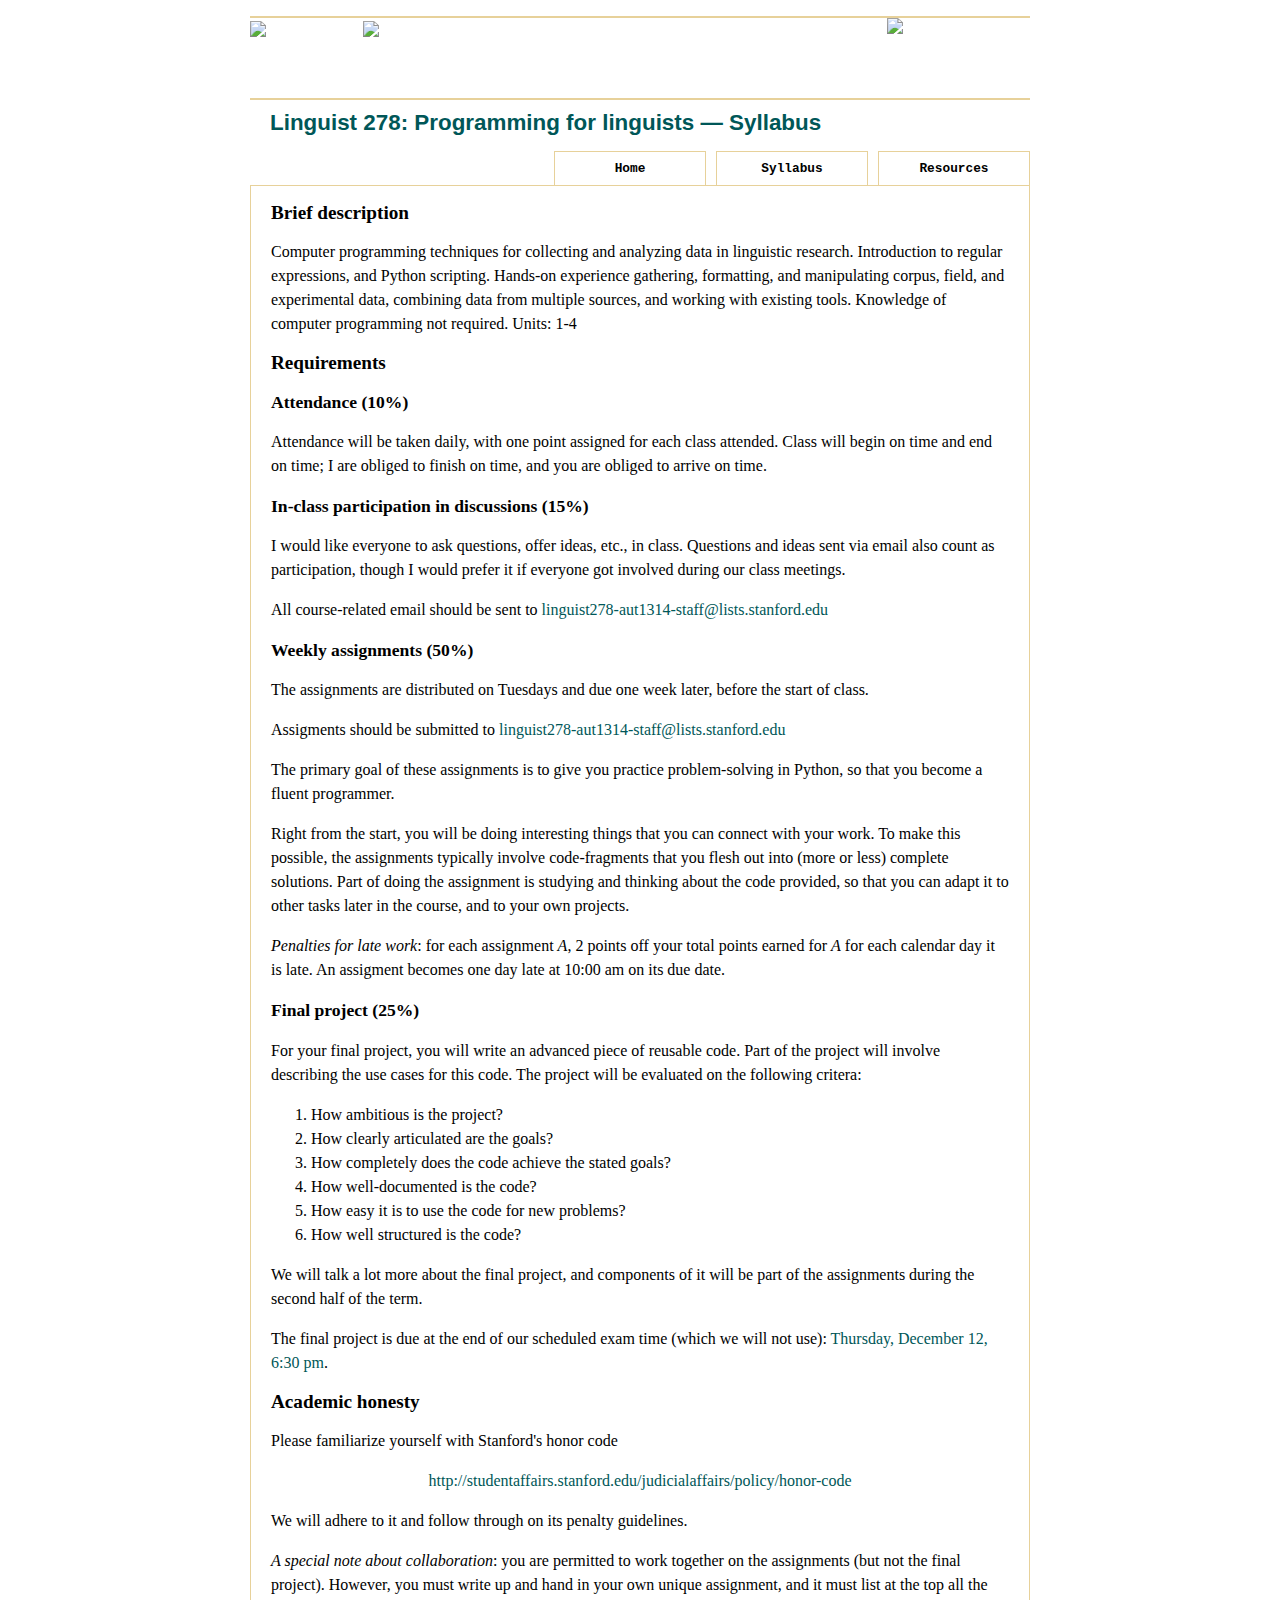
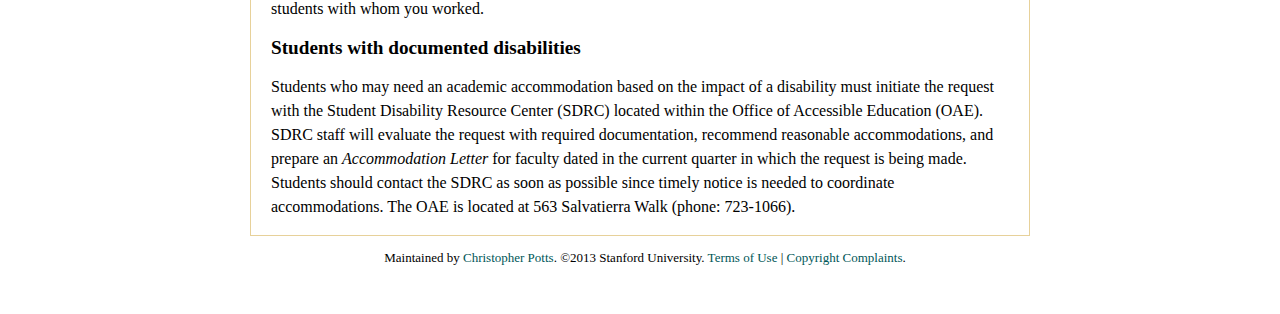
==== syllabus.html @ 79ff3815 "Add some files." ====
<!DOCTYPE html PUBLIC "-//W3C//DTD XHTML 1.0 Strict//EN" "http://www.w3.org/TR/xhtml1/DTD/xhtml1-strict.dtd">
<html xmlns="http://www.w3.org/1999/xhtml"><!-- InstanceBegin template="/Templates/ling130a.dwt" codeOutsideHTMLIsLocked="false" -->
<head>
<meta http-equiv="Content-Type" content="text/html; charset=UTF-8" />
<!-- InstanceBeginEditable name="title" -->
<title>Linguist 278: Programming for linguists - Syllabus</title>
<!-- InstanceEndEditable -->
<link href="css/styles.css" rel="stylesheet" type="text/css" />
</head>

<body>

<div id="container">
	
  <div id="header">
    <div class="dept"><a href="http://linguistics.stanford.edu/"><img src="images/dept/front-s.jpg" alt="Margaret Jacks" width="135" height="70" /></a><a href="http://linguistics.stanford.edu/"><img src="images/dept/dept-title.gif" alt="Stanford Linguistics" width="171" height="70" /></a></div>
    <div class="stanfordImage"><a href="http://stanford.edu/"><img src="images/stanford/SU_SigBlockStree_3color_pos.gif" alt="Stanford University" /></a></div>
    <br class="clearfloat" />
  </div><!-- end #header -->
  
  <!-- InstanceBeginEditable name="courseTitle" -->
  <h1 class="courseTitle">Linguist 278: Programming for linguists &mdash; Syllabus</h1>
  <!-- InstanceEndEditable -->
	
	<!-- InstanceBeginEditable name="navbar" -->
  <ul id="navbar">
    <li id="home"><a href="index.html">Home</a></li>
    <li id="syllabus"><a class="active" href="syllabus.html">Syllabus</a></li>
    <li id="resources"><a href="resources.html">Resources</a></li>
  </ul>
  <!-- InstanceEndEditable -->
  
  <div id="mainContent">
   
   <!-- InstanceBeginEditable name="main" -->
   
<h2>Brief description</h2>

<p>Computer programming techniques for collecting and analyzing data
in linguistic research. Introduction to regular expressions, and
Python scripting. Hands-on experience gathering, formatting, and
manipulating corpus, field, and experimental data, combining data from
multiple sources, and working with existing tools. Knowledge of
computer programming not required.  Units: 1-4</p>

<h2>Requirements</h2>


<h3>Attendance (10%)</h3>

<p>Attendance will be taken daily, with one point assigned for each class attended. Class will begin on time and end on time; I are obliged to finish on time, and you are obliged to arrive on time.</p>


<h3>In-class participation in discussions (15%)</h3>

<p>I would like everyone to ask questions, offer ideas, etc., in class. Questions and ideas sent via email also count as participation, though I would prefer it if everyone got involved during our class meetings.</p>

<p>All course-related email should be sent to <script type='text/javascript'>
<!--
// created via a Ruby version of the eMail Obfuscator Script 1.31 by Tim Williams
{		document.write(String.fromCharCode(60,97,32,104,114,101,102,61,39,109,97,105,108,116,111,58,108,105,110,103,117,105,115,116,50,55,56,45,97,117,116,49,51,49,52,45,115,116,97,102,102,64,108,105,115,116,115,46,115,116,97,110,102,111,114,100,46,101,100,117,39,62,108,105,110,103,117,105,115,116,50,55,56,45,97,117,116,49,51,49,52,45,115,116,97,102,102,64,108,105,115,116,115,46,115,116,97,110,102,111,114,100,46,101,100,117,60,47,97,62))
} //-->
</script><noscript><p>linguist278-aut1314-staff on the server lists dot stanford dot edu</p></noscript></p>


<h3>Weekly assignments (50%)</h3>

<p>The assignments are distributed on Tuesdays and due one week later, before the start of class.</p>

<p>Assigments should be submitted to <script type='text/javascript'>
<!--
// created via a Ruby version of the eMail Obfuscator Script 1.31 by Tim Williams
{		document.write(String.fromCharCode(60,97,32,104,114,101,102,61,39,109,97,105,108,116,111,58,108,105,110,103,117,105,115,116,50,55,56,45,97,117,116,49,51,49,52,45,115,116,97,102,102,64,108,105,115,116,115,46,115,116,97,110,102,111,114,100,46,101,100,117,39,62,108,105,110,103,117,105,115,116,50,55,56,45,97,117,116,49,51,49,52,45,115,116,97,102,102,64,108,105,115,116,115,46,115,116,97,110,102,111,114,100,46,101,100,117,60,47,97,62))
} //-->
</script><noscript><p>linguist278-aut1314-staff on the server lists dot stanford dot edu</p</noscript></p>

<p>The primary goal of these assignments is to give you practice problem-solving in Python, so that you become a fluent programmer.</p>

<p>Right from the start, you will be doing interesting things that you can connect with your work. To make this possible, the assignments typically involve code-fragments that you flesh out into (more or less) complete solutions. Part of doing the assignment is studying and thinking about the code provided, so that you can adapt it to other tasks later in the course, and to your own projects.</p>

<p><em>Penalties for late work</em>: for each assignment <em>A</em>, 2 points off your total points earned for <em>A</em> for each calendar day it is late. An assigment becomes one day late at 10:00 am on its due date.</p>


<h3>Final project (25%)</h3>

<p>For your final project, you will write an advanced piece of reusable code. Part of the project will involve describing the use cases for this code.  The project will be evaluated on the following critera:</p>

<ol>
  <li>How ambitious is the project?</li>
  <li>How clearly articulated are the goals?</li>
  <li>How completely does the code achieve the stated goals?</li>
  <li>How well-documented is the code?</li>
  <li>How easy it is to use the code for new problems?</li>
  <li>How well structured is the code?</li>
</ol>

<p>We will talk a lot more about the final project, and components of it will be part of the assignments during the second half of the term.</p>

<p>The final project is due at the end of our scheduled exam time (which we will not use): <a href="http://studentaffairs.stanford.edu/registrar/students/autumn-exams">Thursday, December 12, 6:30 pm</a>.</p>

<h2>Academic honesty</h2>

<p>Please familiarize yourself with Stanford's honor code </p>

<p style="text-align:center;"><a href="http://studentaffairs.stanford.edu/communitystandards/policy/honor-code">http://studentaffairs.stanford.edu/judicialaffairs/policy/honor-code</a></p>

<p>We will adhere to it and follow through on its penalty guidelines.</p>

<p><em>A special note about collaboration</em>: you are permitted to work together on the assignments (but not the final project). However, you must write up and hand in your own unique assignment, and it must list at the top all the students with whom you worked.</p>


<h2>Students with documented disabilities</h2>

<p>Students who may need an academic accommodation based on the impact of a disability must initiate the request with the Student Disability Resource Center (SDRC) located within the Office of Accessible Education (OAE). SDRC staff will evaluate the request with required documentation, recommend reasonable accommodations, and prepare an <em>Accommodation Letter</em> for faculty dated in the current quarter in which the request is being made. Students should contact the SDRC as soon as possible since timely notice is needed to coordinate accommodations. The OAE is located at 563 Salvatierra Walk (phone: 723-1066).</p>
    
	 
	 <!-- InstanceEndEditable -->	
   
  </div><!-- end #mainContent -->
   
  <div id="footer">
		<p>Maintained by <a href=".">Christopher Potts</a>. &copy;2013 Stanford University. <a href="http://stanford.edu/site/terms.html">Terms of Use</a> | <a href="http://stanford.edu/site/copyright.html">Copyright Complaints</a>.</p>
  </div><!-- end #footer -->
  
  <br class="clearfloat" />
  
</div><!-- end #container -->

</body>
<!-- InstanceEnd --></html>
---- css/styles.css ----
@charset "UTF-8";
body {
	font: 100% Georgia, Times, serif;
	background: #FFFFFF;
	margin: 0 auto;
	padding: 1em;
	text-align: center;
	color: #000000;
}
#container {
	width: 780px;
	background: #FFFFFF;
	margin: 0 auto;
	border: 0px solid #000000;
	text-align: left;
}
#header { 
	background: #FFFFFF;     
	padding: 0;
	margin: 0;
	border-top: 2px solid #E7D19A;
	border-bottom: 2px solid #E7D19A;
	height: 80px;
}            
.stanfordImage a, .stanfordImage a:hover, .stanfordImage a:visited {
	text-decoration: none;
	border: 0;
	padding: 0;
	margin: 0;
	color: #FFFFFF;
	background-color: #FFFFFF;
}
.stanfordImage {
	float: right;
	padding: 0;
	margin: 0;
}
.dept {
	float: left;
	padding: 0;
	margin: 0;
	margin-top: 3px;
}
.dept a, .dept a:hover, .dept a:visited {
	color: #FFFFFF;
	background-color: #FFFFFF;
	text-decoration: none;
	border: 0;
	padding: 0;
} 

#mainContent {
	clear:both;
	padding: 0 20px;
	background: url(../images/design/manila.gif) repeat top right;
	border: 1px solid #E7D19A;
}


/**************************************************/
/********************* NAVBAR *********************/

#navbar {
	clear: both;
 	float: right;
	padding: 15px 0px 0px 5%;
	margin: 0;
	list-style: none;
	display:block;
}
#navbar li {
	font-family: "Courier New", Courier, monospace;
	font-weight: bold;
	float: left;
	font-size: 80%;
	padding: 0;
	margin: 0 0 -1px 0;
	text-align: center;
}
#navbar a, #navbar a:visited {
	float: left;
 	margin: 0 0 0 10px;
	padding: 5px 0 5px 0;
	width: 150px;
	text-decoration: none;
 	background: url(../images/design/manila-dark.gif) repeat top right;
	border: 1px solid #E7D19A;
	border-bottom: none;
	color: #000000;
}
#navbar a:hover {
	text-decoration: none;
 	border: 1px solid #E7D19A;
	border-bottom: none;
 	background: url(../images/design/manila.gif) repeat top right;
	color: #000000;
}
#navbar a.active {
	text-decoration: none;
	border: 1px solid #E7D19A;
	border-bottom: none;
 	background: url(../images/design/manila.gif) repeat top right;
	color: #000000;
}

/********************************************************************/
/**************************** COURSE INFO ***************************/

table.courseInfo th {
	padding-right: 10px;
	vertical-align: top;	
}

/********************************************************************/
/****************************** FOOTER ******************************/ 

#footer { 
	padding: 0 10px 0 20px;
	border-top: 0px solid #E7D19A;
	border-bottom: 0px solid #E7D19A;
	background:#FFFFFF;
	clear: both;
  
} 
#footer p {
	margin: 0;
	padding: 10px 0;
	font-size: small;
	text-align: center;   
}
#footer a {
	color: #005758;
	text-decoration: none;
}
#footer a:hover {
	color: #FFFFFF;
	background-color: #005758;
	text-decoration: none;
}   

.courseTitle {
	clear: both;
	margin: 10px 0 0 20px;
	font: 140% Arial;
	font-weight: bold;
	color: #005758;
}

a {
	color: #005758;
	text-decoration: none;
}
a:hover {
	color: #FFFFFF;
	background-color: #005758;
	text-decoration: none;
}

h1{
	font-size: 140%;
}
h2{
	font-size: 120%;
}
h3{
	font-size: 110%;
}

hr {
	color: #005758;
	background-color: #005758;
	width: 50%;
	text-align: center;
	height: 2px;
	border:0;
}

/********************************************************************/
/***************************** SCHEDULE *****************************/

.schedule {
	width: 100%;
	margin: 15px 0 5px 0;
}
.schedule td {
	vertical-align: top;
	text-align: left;
	padding: 4px;

}
.colHeader {
	text-align: center;
	border: none;
}
.day {
	font-weight: bold;
	border: none;
	padding: 0;
	text-align: right;
}
.holiday {
	text-align: center;
	font-weight: bold;
}

.plan, .assignment, .reading {
	border: 1px solid black;
	font-weight: normal;
	width: 33%;
	height: 80px;
}

.schedule ol, .schedule ul {
    list-style: none;
    padding: 0;
    margin: 0;
}

.schedule li {
    padding: 5px 0;
    line-height: 24px;
    
}

.schedule hr {
    height: 0px;
    noshade: noshade
}

 /*******************************************************************/
/******************************* MISC *******************************/

li, p { 
	line-height: 24px;
	padding: 5px 0 px;
}

td.field {
	vertical-align: top;
}

.floatLeft { 
	float: left;
	padding: 10px 0 0 0;
	margin: 0;
}

.floatRight {
	float: right;
	padding: 10px 0 0 0;
	margin: 0;
}

.clearfloat {
	clear:both;
	height:0;
	font-size: 1px;
	line-height: 0px;
}

.dropShadow {
	display:inline;
	float: left;
	background: url(../images/design/shadowAlpha.png) no-repeat right bottom !important;
	background: url(../images/design/shadow.gif) no-repeat bottom right;
	margin: 6px 0 0 6px !important;
  margin: 6px 0 0 1px;
}
.dropShadow img {
  display: block;
  position: relative;
  background-color: #ffffff;
  border: 0px solid #ffffff;
  margin: -6px 6px 6px -6px;
	padding: 0;
}
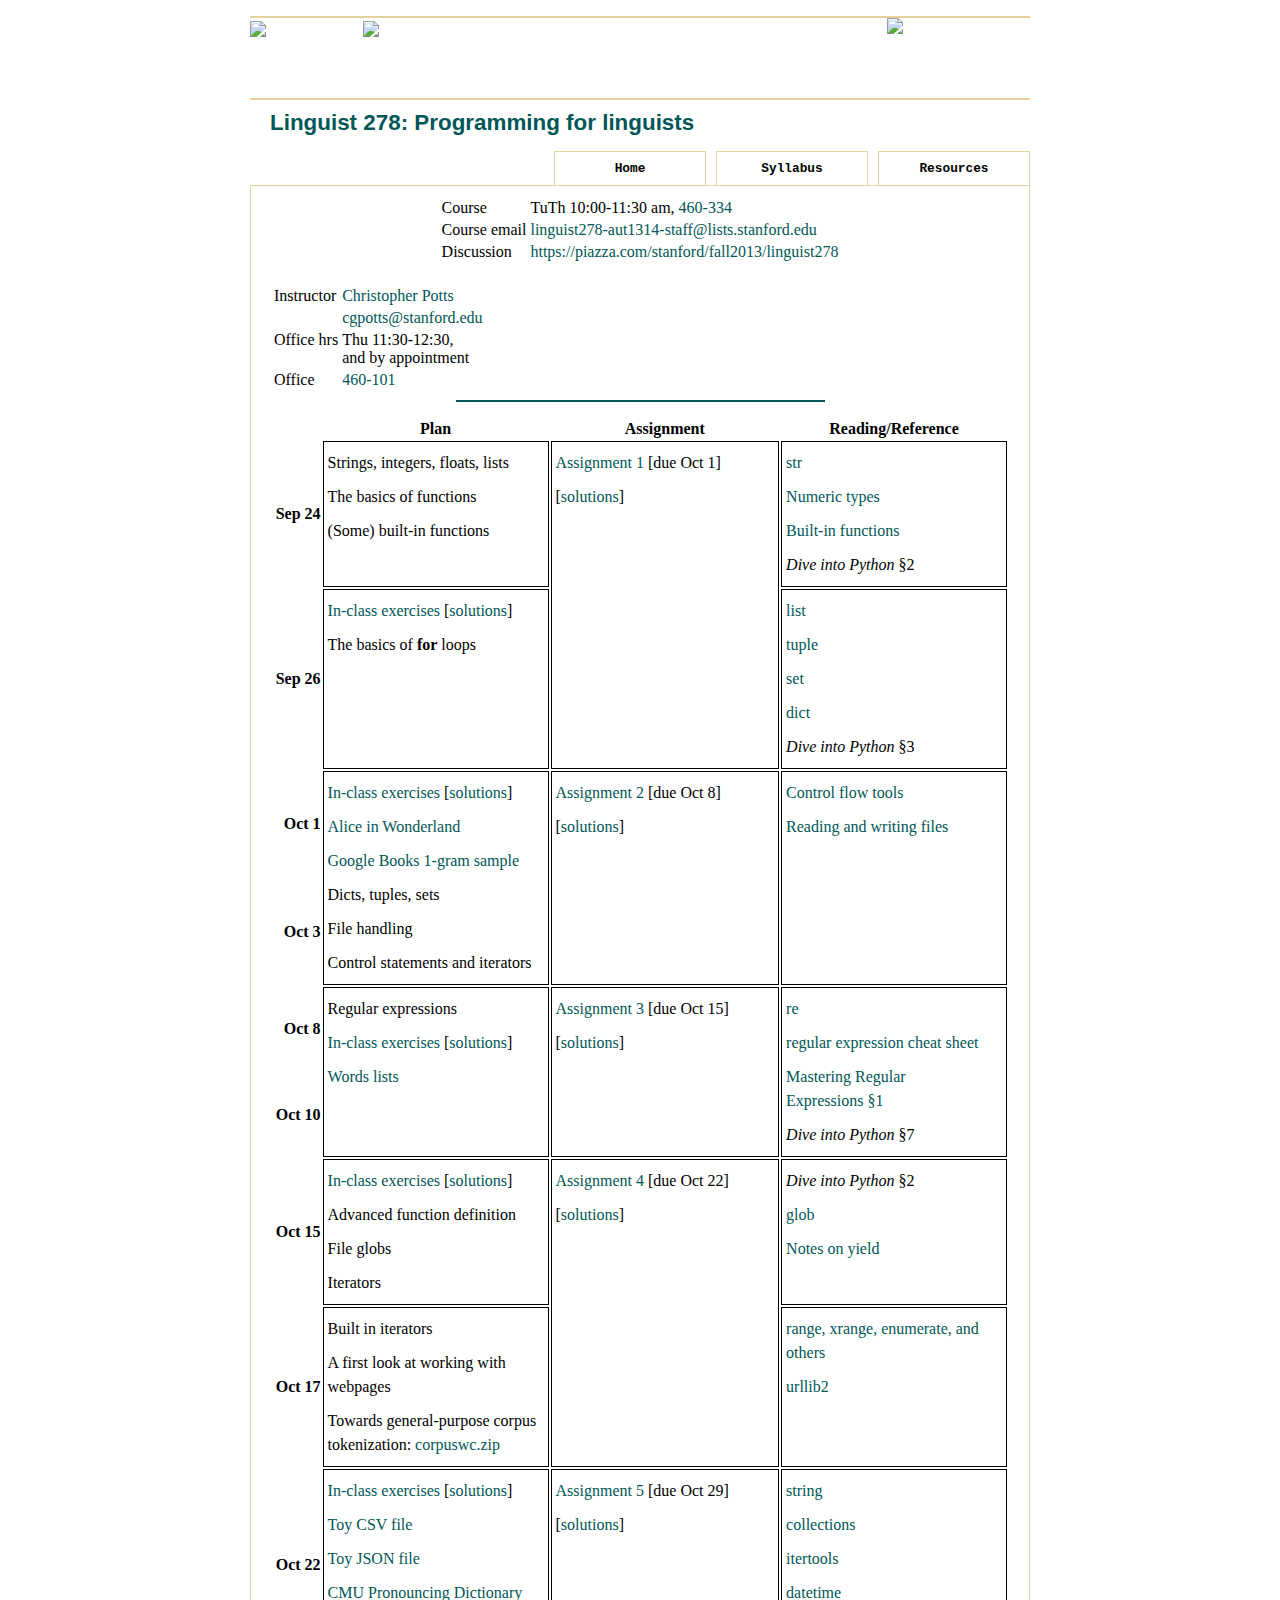
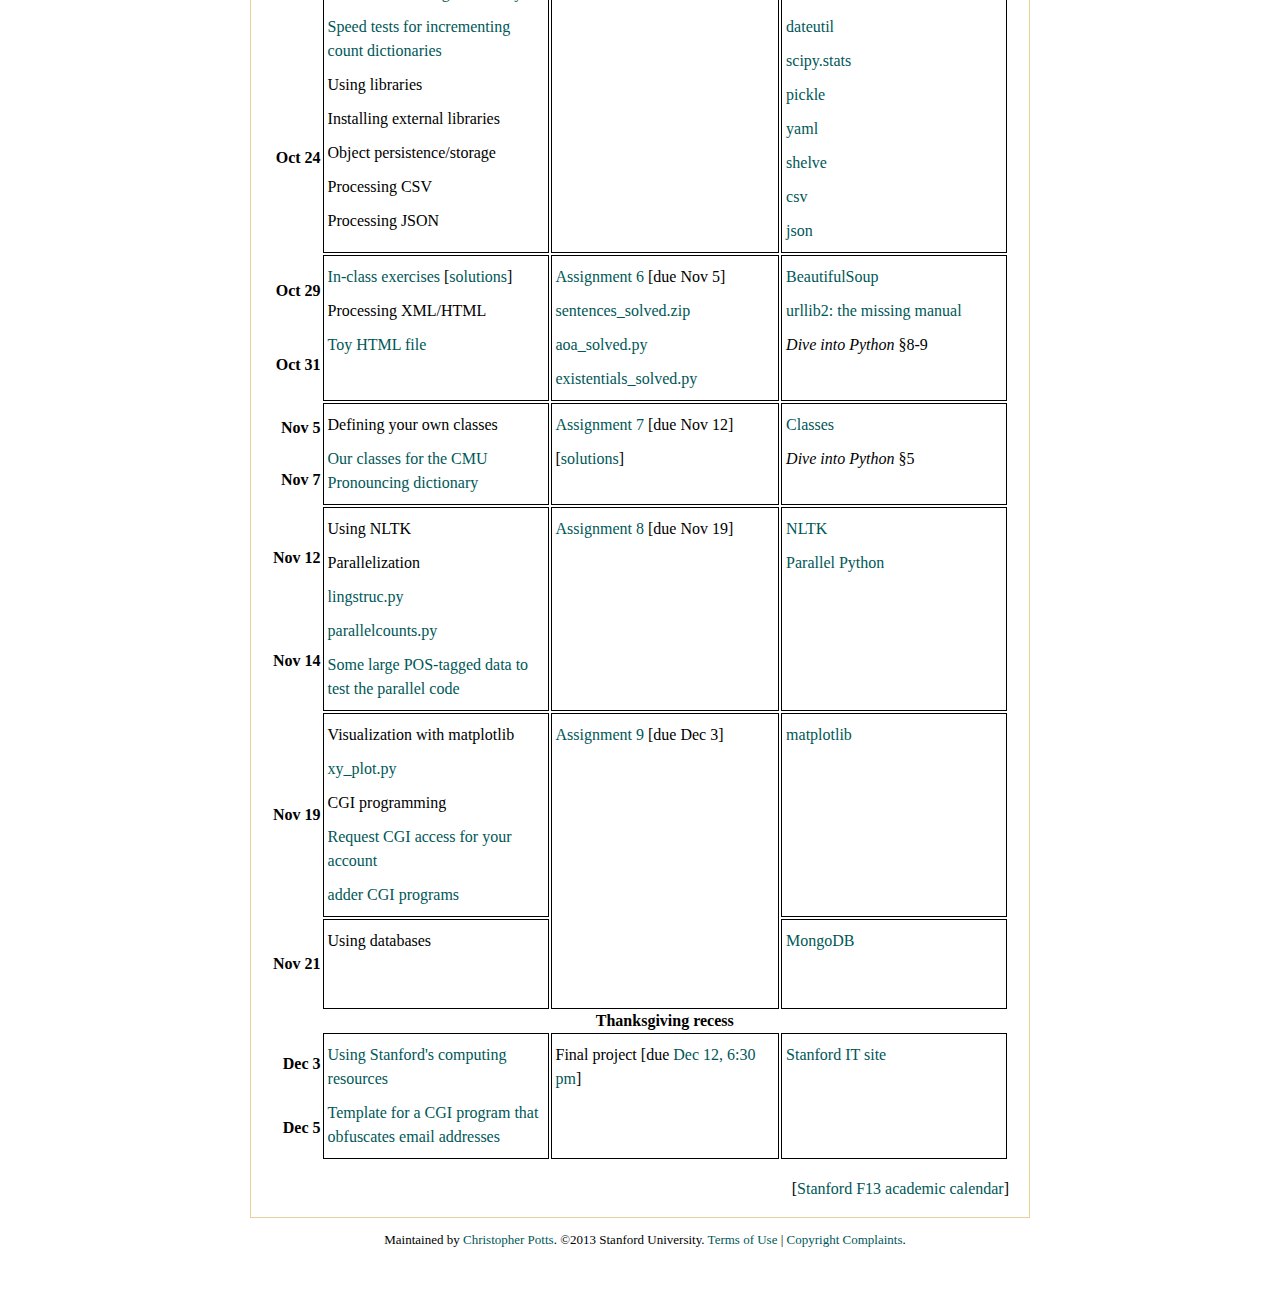
==== commit b17a46c2: "Rearrange." ====
--- a/syllabus.html
+++ b/syllabus.html
@@ -3,9 +3,9 @@
 <head>
 <meta http-equiv="Content-Type" content="text/html; charset=UTF-8" />
 <!-- InstanceBeginEditable name="title" -->
-<title>Linguist 278: Programming for linguists - Syllabus</title>
+<title>Linguist 278: Programming for linguists</title>
 <!-- InstanceEndEditable -->
-<link href="css/styles.css" rel="stylesheet" type="text/css" />
+<link href="css/styles.css?modified=20130112" rel="stylesheet" type="text/css" />
 </head>
 
 <body>
@@ -19,13 +19,13 @@
   </div><!-- end #header -->
   
   <!-- InstanceBeginEditable name="courseTitle" -->
-  <h1 class="courseTitle">Linguist 278: Programming for linguists &mdash; Syllabus</h1>
+  <h1 class="courseTitle">Linguist 278: Programming for linguists</h1>
   <!-- InstanceEndEditable -->
 	
 	<!-- InstanceBeginEditable name="navbar" -->
   <ul id="navbar">
-    <li id="home"><a href="index.html">Home</a></li>
-    <li id="syllabus"><a class="active" href="syllabus.html">Syllabus</a></li>
+    <li id="home"><a class="active" href="index.html">Home</a></li>
+    <li id="syllabus"><a href="syllabus.html">Syllabus</a></li>
     <li id="resources"><a href="resources.html">Resources</a></li>
   </ul>
   <!-- InstanceEndEditable -->
@@ -34,85 +34,404 @@
    
    <!-- InstanceBeginEditable name="main" -->
    
-<h2>Brief description</h2>
-
-<p>Computer programming techniques for collecting and analyzing data
-in linguistic research. Introduction to regular expressions, and
-Python scripting. Hands-on experience gathering, formatting, and
-manipulating corpus, field, and experimental data, combining data from
-multiple sources, and working with existing tools. Knowledge of
-computer programming not required.  Units: 1-4</p>
-
-<h2>Requirements</h2>
-
-
-<h3>Attendance (10%)</h3>
-
-<p>Attendance will be taken daily, with one point assigned for each class attended. Class will begin on time and end on time; I are obliged to finish on time, and you are obliged to arrive on time.</p>
-
-
-<h3>In-class participation in discussions (15%)</h3>
-
-<p>I would like everyone to ask questions, offer ideas, etc., in class. Questions and ideas sent via email also count as participation, though I would prefer it if everyone got involved during our class meetings.</p>
-
-<p>All course-related email should be sent to <script type='text/javascript'>
+   <table style="margin:10px auto;">
+     <tr>
+       <td class="field">Course</td>
+       <td>TuTh 10:00-11:30 am, <a href="http://campus-map.stanford.edu/?id=01-460">460-334</a></td>
+     </tr>
+     <tr>
+       <td class="field">Course email</td><td>
+<script type='text/javascript'>
 <!--
 // created via a Ruby version of the eMail Obfuscator Script 1.31 by Tim Williams
 {		document.write(String.fromCharCode(60,97,32,104,114,101,102,61,39,109,97,105,108,116,111,58,108,105,110,103,117,105,115,116,50,55,56,45,97,117,116,49,51,49,52,45,115,116,97,102,102,64,108,105,115,116,115,46,115,116,97,110,102,111,114,100,46,101,100,117,39,62,108,105,110,103,117,105,115,116,50,55,56,45,97,117,116,49,51,49,52,45,115,116,97,102,102,64,108,105,115,116,115,46,115,116,97,110,102,111,114,100,46,101,100,117,60,47,97,62))
 } //-->
-</script><noscript><p>linguist278-aut1314-staff on the server lists dot stanford dot edu</p></noscript></p>
-
-
-<h3>Weekly assignments (50%)</h3>
-
-<p>The assignments are distributed on Tuesdays and due one week later, before the start of class.</p>
-
-<p>Assigments should be submitted to <script type='text/javascript'>
-<!--
-// created via a Ruby version of the eMail Obfuscator Script 1.31 by Tim Williams
-{		document.write(String.fromCharCode(60,97,32,104,114,101,102,61,39,109,97,105,108,116,111,58,108,105,110,103,117,105,115,116,50,55,56,45,97,117,116,49,51,49,52,45,115,116,97,102,102,64,108,105,115,116,115,46,115,116,97,110,102,111,114,100,46,101,100,117,39,62,108,105,110,103,117,105,115,116,50,55,56,45,97,117,116,49,51,49,52,45,115,116,97,102,102,64,108,105,115,116,115,46,115,116,97,110,102,111,114,100,46,101,100,117,60,47,97,62))
+</script><noscript><p>linguist278-aut1314-staff on the server lists dot stanford dot edu</p></noscript>
+     </td>
+     </tr>
+     <tr>
+       <td>Discussion</td>
+       <td><a href="https://piazza.com/stanford/fall2013/linguist278">https://piazza.com/stanford/fall2013/linguist278</a></td>
+     </tr>     
+</table>
+
+
+<div class="floatLeft">
+  <table class="instructor">
+    <tr><td class="field">Instructor</td><td><a href="http://www.stanford.edu/~cgpotts/">Christopher Potts</a></td></tr>
+    <tr><td class="field"></td><td><script type="text/javascript"><!--
+// eMail Obfuscator Script 1.31 by Tim Williams - freeware
+{
+document.write(String.fromCharCode(60,97,32,104,114,101,102,61,34,109,97,105,108,116,111,58,99,103,112,111,116,116,115,64,115,116,97,110,102,111,114,100,46,101,100,117,34,62,99,103,112,111,116,116,115,64,115,116,97,110,102,111,114,100,46,101,100,117,60,47,97,62))
 } //-->
-</script><noscript><p>linguist278-aut1314-staff on the server lists dot stanford dot edu</p</noscript></p>
-
-<p>The primary goal of these assignments is to give you practice problem-solving in Python, so that you become a fluent programmer.</p>
-
-<p>Right from the start, you will be doing interesting things that you can connect with your work. To make this possible, the assignments typically involve code-fragments that you flesh out into (more or less) complete solutions. Part of doing the assignment is studying and thinking about the code provided, so that you can adapt it to other tasks later in the course, and to your own projects.</p>
-
-<p><em>Penalties for late work</em>: for each assignment <em>A</em>, 2 points off your total points earned for <em>A</em> for each calendar day it is late. An assigment becomes one day late at 10:00 am on its due date.</p>
-
-
-<h3>Final project (25%)</h3>
-
-<p>For your final project, you will write an advanced piece of reusable code. Part of the project will involve describing the use cases for this code.  The project will be evaluated on the following critera:</p>
-
-<ol>
-  <li>How ambitious is the project?</li>
-  <li>How clearly articulated are the goals?</li>
-  <li>How completely does the code achieve the stated goals?</li>
-  <li>How well-documented is the code?</li>
-  <li>How easy it is to use the code for new problems?</li>
-  <li>How well structured is the code?</li>
-</ol>
-
-<p>We will talk a lot more about the final project, and components of it will be part of the assignments during the second half of the term.</p>
-
-<p>The final project is due at the end of our scheduled exam time (which we will not use): <a href="http://studentaffairs.stanford.edu/registrar/students/autumn-exams">Thursday, December 12, 6:30 pm</a>.</p>
-
-<h2>Academic honesty</h2>
-
-<p>Please familiarize yourself with Stanford's honor code </p>
-
-<p style="text-align:center;"><a href="http://studentaffairs.stanford.edu/communitystandards/policy/honor-code">http://studentaffairs.stanford.edu/judicialaffairs/policy/honor-code</a></p>
-
-<p>We will adhere to it and follow through on its penalty guidelines.</p>
-
-<p><em>A special note about collaboration</em>: you are permitted to work together on the assignments (but not the final project). However, you must write up and hand in your own unique assignment, and it must list at the top all the students with whom you worked.</p>
-
-
-<h2>Students with documented disabilities</h2>
-
-<p>Students who may need an academic accommodation based on the impact of a disability must initiate the request with the Student Disability Resource Center (SDRC) located within the Office of Accessible Education (OAE). SDRC staff will evaluate the request with required documentation, recommend reasonable accommodations, and prepare an <em>Accommodation Letter</em> for faculty dated in the current quarter in which the request is being made. Students should contact the SDRC as soon as possible since timely notice is needed to coordinate accommodations. The OAE is located at 563 Salvatierra Walk (phone: 723-1066).</p>
+	</script><noscript><p>cgpotts on the server stanford dot edu</p></noscript></td></tr>
+    <tr><td class="field">Office hrs</td><td>Thu 11:30-12:30,<br />and by appointment</td></tr>
+    <tr><td class="field">Office</td><td><a href="http://campus-map.stanford.edu/?id=01-460">460-101</a></td></tr>
+  </table>
+</div>
+
     
+<br class="clearfloat" />
+
+ 
+<hr />
+
+<table class="schedule">
+  
+  <tr>
+    <td></td>
+    <th class="colHeader">Plan</th>
+    <th class="colHeader">Assignment</th>
+    <th class="colHeader">Reading/Reference</th>
+  </tr>
+
+  <!-- Week 1 -->
+  <tr>
+    <th class="day">Sep&nbsp;24</th>
+    <td class="plan" rowspan="1">
+      <ol>
+	<li>Strings, integers, floats, lists</li>
+	<li>The basics of functions</li>
+	<li>(Some) built-in functions</li>
+      </ol>
+    </td>
+    <td class="assignment" rowspan="2">
+      <ol>
+	<li><a href="assignments/ling278_assign01_09_24.py">Assignment 1</a> [due Oct 1]</li>
+	<li>[<a href="assignments/ling278_assign01_09_24_solved.py">solutions</a>]</li>
+      </ol>
+    </td>
+    <td class="reading" rowspan="1">
+      <ol>
+	<li><a href="http://docs.python.org/2/library/stdtypes.html#string-methods">str</a></li>
+	<li><a href="http://docs.python.org/2/library/stdtypes.html#typesnumeric">Numeric types</a></li>
+	<li><a href="http://docs.python.org/2/library/functions.html">Built-in functions</a></li>
+	<li><em>Dive into Python</em> &sect;2</li>
+      </ol>
+    </td>
+  </tr>
+  <tr>
+    <th class="day">Sep&nbsp;26</th>
+    <td class="plan" rowspan="">
+      <ol>
+	<li><a href="notes/ling278_class02.py">In-class exercises</a> [<a href="notes/ling278_class02_solved.py">solutions</a>]</li>
+	<li>The basics of <strong>for</strong> loops</li>	
+      </ol>
+    </td>   
+    <td class="reading" rowspan="1">
+      <ol>
+	<li><a href="http://docs.python.org/2/tutorial/datastructures.html">list</a></li>
+	<li><a href="http://docs.python.org/2/tutorial/datastructures.html#tuples-and-sequences">tuple</a></li>
+	<li><a href="http://docs.python.org/2/library/stdtypes.html#set">set</a></li>
+	<li><a href="http://docs.python.org/2/tutorial/datastructures.html#dictionaries">dict</a></li>
+	<li><em>Dive into Python</em> &sect;3</li>
+      </ol>
+    </td>
+  </tr>
+
+  <!-- Week 2 -->  
+  <tr>
+    <th class="day">Oct&nbsp;1</th>
+    <td class="plan" rowspan="2">
+      <ol>
+	<li><a href="notes/ling278_class03.py">In-class exercises</a> [<a href="notes/ling278_class03_solved.py">solutions</a>]</li>
+	<li><a href="data/alice.txt">Alice in Wonderland</a></li>
+	<li><a href="data/googlebooks-eng-all-1gram-20120701-a-sample">Google Books 1-gram sample</a></li>
+	<li>Dicts, tuples, sets</li>
+	<li>File handling</li>
+	<li>Control statements and iterators</li>
+      </ol>
+    </td>
+    <td class="assignment" rowspan="2">
+      <ol>
+	<li><a href="assignments/ling278_assign02_10_01.py">Assignment 2</a> [due Oct 8]</li>
+	<li>[<a href="assignments/ling278_assign02_10_01_solved.py">solutions</a>]</li>
+      </ol>
+    </td>
+    <td class="reading" rowspan="2">
+      <ol>
+	<li><a href="http://docs.python.org/2/tutorial/controlflow.html">Control flow tools</a></li>
+	<li><a href="http://docs.python.org/2/tutorial/inputoutput.html#reading-and-writing-files">Reading and writing files</a></li>
+      </ol>
+    </td>
+  </tr>
+  <tr>
+    <th class="day">Oct&nbsp;3</th> 
+  </tr>
+
+  <!-- Week 3 -->  
+  <tr>
+    <th class="day">Oct&nbsp;8</th>
+    <td class="plan" rowspan="2">
+      <ol>
+	<li>Regular expressions</li>
+	<li><a href="notes/ling278_class05.py">In-class exercises</a> [<a href="notes/ling278_class05_solved.py">solutions</a>]</li>
+	<li><a href="data/word_lists.zip">Words lists</a></li>
+      </ol>
+    </td>
+    <td class="assignment" rowspan="2">
+      <ol>
+	<li><a href="assignments/ling278_assign03_10_08.py">Assignment 3</a> [due Oct 15]</li>
+	<li>[<a href="assignments/ling278_assign03_10_08_solved.py">solutions</a>]</li>
+      </ol>
+    </td>
+    <td class="reading" rowspan="2">
+      <ol>
+	<li><a href="http://docs.python.org/2/library/re.html">re</a></li>
+	<li><a href="restricted/readings/regular-expressions-cheat-sheet-v2.png">regular expression cheat sheet</a></li>
+	<li><a href="restricted/readings/Mastering_Regular_Expressions_Third_Edition-Chap1.pdf">Mastering Regular Expressions&nbsp;&sect;1</a></li>
+	<li><em>Dive into Python</em> &sect;7</li>
+      </ol>
+    </td>
+  </tr>
+  <tr>
+    <th class="day">Oct&nbsp;10</th>    
+  </tr>
+
+
+  <!-- Week 4 -->  
+  <tr>
+    <th class="day">Oct&nbsp;15</th>
+    <td class="plan" rowspan="1">
+      <ol>
+	<li><a href="notes/ling278_class07.py">In-class exercises</a> [<a href="notes/ling278_class07_solved.py">solutions</a>]</li>
+	<li>Advanced function definition</li>
+	<li>File globs</li>
+	<li>Iterators</li>
+      </ol>
+    </td>
+    <td class="assignment" rowspan="2">
+      <ol>
+	<li><a href="assignments/ling278_assign04_10_15.py">Assignment 4</a> [due Oct 22]</li>
+	<li>[<a href="assignments/ling278_assign04_10_15_solved.py">solutions</a>]</li>
+	
+      </ol>
+    </td>
+    <td class="reading" rowspan="1">
+      <ol>
+	<li><em>Dive into Python</em> &sect;2</li>
+	<li><a href="http://docs.python.org/2/library/glob.html">glob</a></li>
+	<li><a href="http://stackoverflow.com/questions/231767/the-python-yield-keyword-explained">Notes on yield</a></li>
+      </ol>
+    </td>
+  </tr>
+  <tr>
+    <th class="day">Oct&nbsp;17</th>
+    <td class="plan" rowspan="1">
+      <ol>
+	<li>Built in iterators</li>
+	<li>A first look at working with webpages</li>
+	<li>Towards general-purpose corpus tokenization: <a href="notes/corpuswc.zip">corpuswc.zip</a></li>		
+      </ol>
+    </td>   
+    <td class="reading" rowspan="1">
+      <ol>
+	<li><a href="http://docs.python.org/2/library/functions.html">range, xrange, enumerate, and others</a></li>
+	<li><a href="http://docs.python.org/2/library/urllib2.html">urllib2</a></li>
+      </ol>
+    </td>
+  </tr>
+
+  <!-- Week 5 -->  
+  <tr>
+    <th class="day">Oct&nbsp;22</th>
+    <td class="plan" rowspan="2">
+      <ol>
+	<li><a href="notes/ling278_class09.py">In-class exercises</a> [<a href="notes/ling278_class09_solved.py">solutions</a>]</li>
+	<li><a href="data/toycsv.csv">Toy CSV file</a></li>
+	<li><a href="data/toycsv.json">Toy JSON file</a></li>
+	<li><a href="http://svn.code.sf.net/p/cmusphinx/code/trunk/cmudict/cmudict.0.7a">CMU Pronouncing Dictionary</a></li>
+	<li><a href="notes/countdict_speeds.py">Speed tests for incrementing count dictionaries</a></li>
+	<li>Using libraries</li>
+	<li>Installing external libraries</li>
+	<li>Object persistence/storage</li>
+	<li>Processing CSV</li>
+	<li>Processing JSON</li>
+      </ol>
+    </td>
+    <td class="assignment" rowspan="2">
+      <ol>
+	<li><a href="assignments/ling278_assign05_10_22.py">Assignment 5</a> [due Oct 29]</li>
+	<li>[<a href="assignments/ling278_assign05_10_22_solved.py">solutions</a>]</li>
+      </ol>
+    </td>
+    <td class="reading" rowspan="2">
+      <ol>
+	<li><a href="http://docs.python.org/2/library/string.html">string</a></li>
+	<li><a href="http://docs.python.org/2/library/collections.html">collections</a></li>
+	<li><a href="http://docs.python.org/2/library/itertools.html">itertools</a></li>
+	<li><a href="http://docs.python.org/2/library/datetime.html">datetime</a></li>
+	<li><a href="http://labix.org/python-dateutil">dateutil</a></li>
+	<li><a href="http://docs.scipy.org/doc/scipy/reference/stats.html">scipy.stats</a></li>
+	<li><a href="http://docs.python.org/2/library/pickle.html">pickle</a></li>
+	<li><a href="http://pyyaml.org">yaml</a></li>
+	<li><a href="http://docs.python.org/2/library/shelve.html">shelve</a></li>
+	<li><a href="http://docs.python.org/2/library/csv.html">csv</a></li>
+	<li><a href="http://docs.python.org/2/library/json.html">json</a></li>
+      </ol>
+    </td>
+  </tr>
+  <tr>
+    <th class="day">Oct&nbsp;24</th>       
+  </tr>
+
+  <!-- Week 6 -->  
+  <tr>
+    <th class="day">Oct&nbsp;29</th>
+    <td class="plan" rowspan="2">
+      <ol>
+	<li><a href="notes/ling278_class12.py">In-class exercises</a> [<a href="notes/ling278_class12_solved.py">solutions</a>]</li>
+	<li>Processing XML/HTML</li>
+	<li><a href="data/toyhtml.html">Toy HTML file</a></li>
+      </ol>
+    </td>
+    <td class="assignment" rowspan="2">
+      <ol>
+	<li><a href="assignments/ling278_assign06_10_29/ling278_assign06_10_29.pdf">Assignment 6</a> [due Nov 5]</li>
+	<li><a href="assignments/ling278_assign06_10_29/sentences_solved.zip">sentences_solved.zip</a></li>
+	<li><a href="assignments/ling278_assign06_10_29/aoa_solved.py">aoa_solved.py</a></li>
+	<li><a href="assignments/ling278_assign06_10_29/existentials_solved.py">existentials_solved.py</a></li>
+      </ol>
+    </td>
+    <td class="reading" rowspan="2">
+      <ol>
+	<li><a href="http://www.crummy.com/software/BeautifulSoup/">BeautifulSoup</a></li>
+	<li><a href="http://www.voidspace.org.uk/python/articles/urllib2.shtml">urllib2: the missing manual</a></li>
+	<li><em>Dive into Python</em> &sect;8-9</li>
+      </ol>
+    </td>
+  </tr>
+  <tr>
+    <th class="day">Oct&nbsp;31</th>    
+  </tr>
+ 
+  <!-- Week 7 -->  
+  <tr>
+    <th class="day">Nov&nbsp;5</th>
+    <td class="plan" rowspan="2">
+      <ol>
+	<li>Defining your own classes</li>
+	<li><a href="notes/cmu.py">Our classes for the CMU Pronouncing dictionary</a></li>
+      </ol>
+    </td>
+    <td class="assignment" rowspan="2">
+      <ol>
+	<li><a href="assignments/ling278_assign07_11_05.py">Assignment 7</a> [due Nov 12]</li>
+	<li>[<a href="assignments/ling278_assign07_11_05_solved.py">solutions</a>]</li>
+      </ol>
+    </td>
+    <td class="reading" rowspan="2">
+      <ol>
+	<li><a href="http://docs.python.org/2/tutorial/classes.html">Classes</a></li>
+	<li><em>Dive into Python</em> &sect;5</li>
+      </ol>
+    </td>
+  </tr>
+  <tr>
+    <th class="day">Nov&nbsp;7</th>    
+  </tr>
+
+ <!-- Week 8 -->  
+  <tr>
+    <th class="day">Nov&nbsp;12</th>
+    <td class="plan" rowspan="2">
+      <ol>
+	<li>Using NLTK</li>
+	<li>Parallelization</li>
+	<li><a href="notes/lingstruc.py">lingstruc.py</a></li>
+	<li><a href="notes/parallelcounts.py">parallelcounts.py</a></li>
+	<li><a href="restricted/data/tagged.zip">Some large POS-tagged data to test the parallel code</a></li>
+      </ol>
+    </td>
+    <td class="assignment" rowspan="2">
+      <ol>
+	<li><a href="assignments/ling278_assign08_11_12.pdf">Assignment 8</a> [due Nov 19]</li>
+      </ol>
+    </td>
+    <td class="reading" rowspan="2">
+      <ol>
+	<li><a href="http://nltk.org">NLTK</a></li>
+	<li><a href="http://www.parallelpython.com">Parallel Python</a></li>
+      </ol>
+    </td>
+  </tr>
+  <tr>
+    <th class="day">Nov&nbsp;14</th>    
+  </tr>
+
+  <!-- Week 9 -->  
+  <tr>
+    <th class="day">Nov&nbsp;19</th>
+    <td class="plan" rowspan="1">
+      <ol>
+	<li>Visualization with matplotlib</li>
+	<li><a href="notes/xy_plot.py">xy_plot.py</a></li>
+	<li>CGI programming</li>
+	<li><a href="https://itservices.stanford.edu/service/cgi/personal">Request CGI access for your account</a></li>
+	<li><a href="notes/cgi_adder.zip">adder CGI programs</a></li>
+      </ol>
+    </td>
+    <td class="assignment" rowspan="2">
+      <ol>
+	<li><a href="assignments/ling278_assign09_11_19.pdf">Assignment 9</a> [due Dec 3]</li>
+      </ol>
+    </td>
+    <td class="reading" rowspan="1">
+      <ol>
+	<li><a href="http://matplotlib.org">matplotlib</a></li>
+      </ol>
+    </td>
+  </tr>
+  <tr>
+    <th class="day">Nov&nbsp;21</th>    
+    <td class="plan" rowspan="1">
+      <ol>
+	<li>Using databases</li>
+      </ol>
+    </td>    
+    <td class="reading" rowspan="1">
+      <ol>
+	<li><a href="http://www.mongodb.com">MongoDB</a></li>
+      </ol>
+    </td>
+  </tr>
+
+  <tr>
+    <th class="day"></th>    
+    <th class="holiday" colspan="3">Thanksgiving recess</th>
+  </tr>
+
+  <!-- Week 10 -->  
+  <tr>
+    <th class="day">Dec&nbsp;3</th>
+    <td class="plan" rowspan="2">
+      <ol>
+	<li><a href="notes/ling278_stanfordtools.pdf">Using Stanford's computing resources</a></li>
+	<li><a href="notes/munge.zip">Template for a CGI program that obfuscates email addresses</a></li>
+      </ol>
+    </td>
+    <td class="assignment" rowspan="2">
+      <ol>
+	<li>Final project [due <a href="http://studentaffairs.stanford.edu/registrar/students/autumn-exams">Dec 12, 6:30 pm</a>]</li>
+      </ol>
+    </td>
+    <td class="reading" rowspan="2">
+      <ol>
+	<li><a href="https://itservices.stanford.edu/">Stanford IT site</a></li>
+      </ol>
+    </td>
+  </tr>
+  <tr>
+    <th class="day">Dec&nbsp;5</th>
+  </tr>
+ 
+ 
+</table>
+
+<p style="text-align: right;">[<a href="http://studentaffairs.stanford.edu/registrar/academic-calendar-1314#Aut">Stanford F13 academic calendar</a>]</p>
+ 
+   
+ 
 	 
 	 <!-- InstanceEndEditable -->	
    
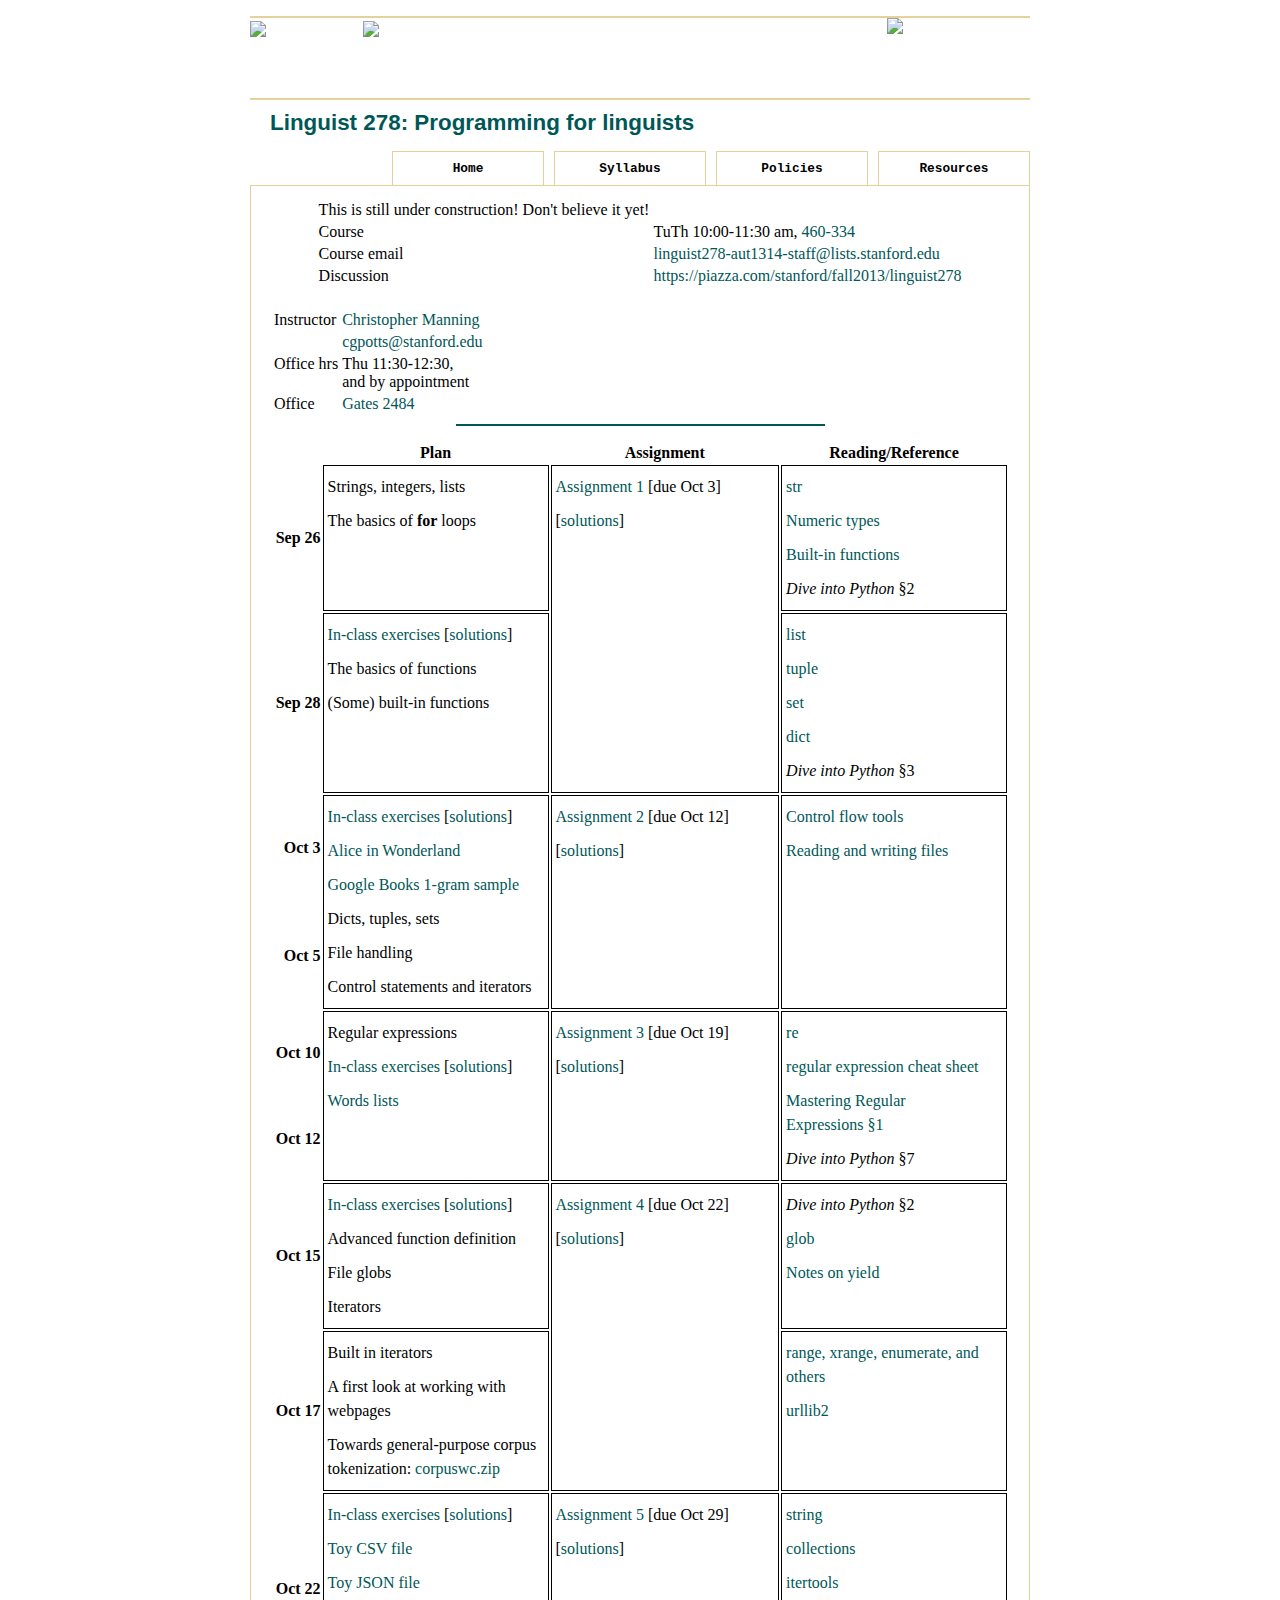
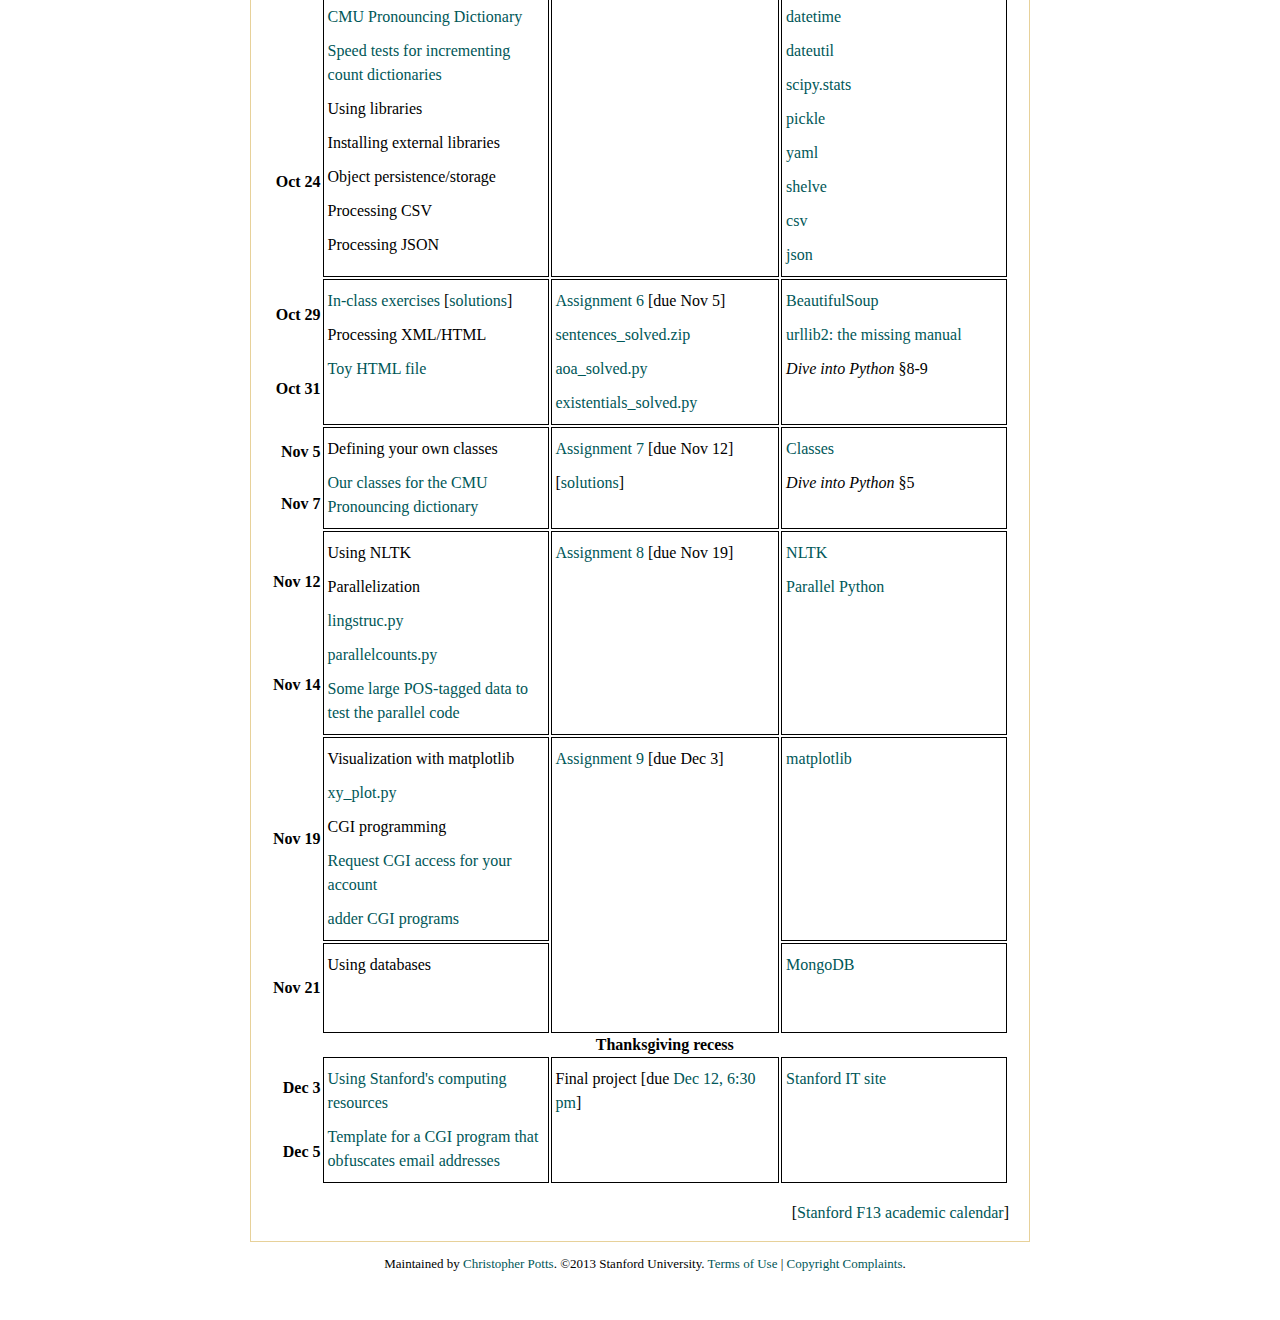
==== commit 19804a2a: "Updated" ====
--- a/syllabus.html
+++ b/syllabus.html
@@ -6,6 +6,7 @@
 <title>Linguist 278: Programming for linguists</title>
 <!-- InstanceEndEditable -->
 <link href="css/styles.css?modified=20130112" rel="stylesheet" type="text/css" />
+<link rel="stylesheet" type="text/css" href="include/simple-styles.css" />
 </head>
 
 <body>
@@ -26,6 +27,7 @@
   <ul id="navbar">
     <li id="home"><a class="active" href="index.html">Home</a></li>
     <li id="syllabus"><a href="syllabus.html">Syllabus</a></li>
+    <li id="policies"><a href="course-policies.html">Policies</a></li>
     <li id="resources"><a href="resources.html">Resources</a></li>
   </ul>
   <!-- InstanceEndEditable -->
@@ -36,6 +38,7 @@
    
    <table style="margin:10px auto;">
      <tr>
+    <tr><td class="highlight">This is still under construction! Don't believe it yet!</td></tr>
        <td class="field">Course</td>
        <td>TuTh 10:00-11:30 am, <a href="http://campus-map.stanford.edu/?id=01-460">460-334</a></td>
      </tr>
@@ -58,15 +61,15 @@
 
 <div class="floatLeft">
   <table class="instructor">
-    <tr><td class="field">Instructor</td><td><a href="http://www.stanford.edu/~cgpotts/">Christopher Potts</a></td></tr>
+    <tr><td class="field">Instructor</td><td><a href="http://www.stanford.edu/~cgpotts/">Christopher Manning</a></td></tr>
     <tr><td class="field"></td><td><script type="text/javascript"><!--
 // eMail Obfuscator Script 1.31 by Tim Williams - freeware
 {
 document.write(String.fromCharCode(60,97,32,104,114,101,102,61,34,109,97,105,108,116,111,58,99,103,112,111,116,116,115,64,115,116,97,110,102,111,114,100,46,101,100,117,34,62,99,103,112,111,116,116,115,64,115,116,97,110,102,111,114,100,46,101,100,117,60,47,97,62))
 } //-->
-	</script><noscript><p>cgpotts on the server stanford dot edu</p></noscript></td></tr>
+	</script><noscript><p>manning on the server stanford dot edu</p></noscript></td></tr>
     <tr><td class="field">Office hrs</td><td>Thu 11:30-12:30,<br />and by appointment</td></tr>
-    <tr><td class="field">Office</td><td><a href="http://campus-map.stanford.edu/?id=01-460">460-101</a></td></tr>
+    <tr><td class="field">Office</td><td><a href="http://campus-map.stanford.edu/?id=01-460">Gates 2484</a></td></tr>
   </table>
 </div>
 
@@ -87,17 +90,16 @@
 
   <!-- Week 1 -->
   <tr>
-    <th class="day">Sep&nbsp;24</th>
+    <th class="day">Sep&nbsp;26</th>
     <td class="plan" rowspan="1">
       <ol>
-	<li>Strings, integers, floats, lists</li>
-	<li>The basics of functions</li>
-	<li>(Some) built-in functions</li>
-      </ol>
-    </td>
-    <td class="assignment" rowspan="2">
-      <ol>
-	<li><a href="assignments/ling278_assign01_09_24.py">Assignment 1</a> [due Oct 1]</li>
+	<li>Strings, integers, lists</li>
+	<li>The basics of <strong>for</strong> loops</li>	
+      </ol>
+    </td>
+    <td class="assignment" rowspan="2">
+      <ol>
+	<li><a href="assignments/ling278_assign01_09_24.py">Assignment 1</a> [due Oct 3]</li>
 	<li>[<a href="assignments/ling278_assign01_09_24_solved.py">solutions</a>]</li>
       </ol>
     </td>
@@ -111,11 +113,12 @@
     </td>
   </tr>
   <tr>
-    <th class="day">Sep&nbsp;26</th>
+    <th class="day">Sep&nbsp;28</th>
     <td class="plan" rowspan="">
       <ol>
 	<li><a href="notes/ling278_class02.py">In-class exercises</a> [<a href="notes/ling278_class02_solved.py">solutions</a>]</li>
-	<li>The basics of <strong>for</strong> loops</li>	
+	<li>The basics of functions</li>
+	<li>(Some) built-in functions</li>
       </ol>
     </td>   
     <td class="reading" rowspan="1">
@@ -131,7 +134,7 @@
 
   <!-- Week 2 -->  
   <tr>
-    <th class="day">Oct&nbsp;1</th>
+    <th class="day">Oct&nbsp;3</th>
     <td class="plan" rowspan="2">
       <ol>
 	<li><a href="notes/ling278_class03.py">In-class exercises</a> [<a href="notes/ling278_class03_solved.py">solutions</a>]</li>
@@ -144,7 +147,7 @@
     </td>
     <td class="assignment" rowspan="2">
       <ol>
-	<li><a href="assignments/ling278_assign02_10_01.py">Assignment 2</a> [due Oct 8]</li>
+	<li><a href="assignments/ling278_assign02_10_01.py">Assignment 2</a> [due Oct 12]</li>
 	<li>[<a href="assignments/ling278_assign02_10_01_solved.py">solutions</a>]</li>
       </ol>
     </td>
@@ -156,12 +159,12 @@
     </td>
   </tr>
   <tr>
-    <th class="day">Oct&nbsp;3</th> 
+    <th class="day">Oct&nbsp;5</th>    
   </tr>
 
   <!-- Week 3 -->  
   <tr>
-    <th class="day">Oct&nbsp;8</th>
+    <th class="day">Oct&nbsp;10</th>
     <td class="plan" rowspan="2">
       <ol>
 	<li>Regular expressions</li>
@@ -171,7 +174,7 @@
     </td>
     <td class="assignment" rowspan="2">
       <ol>
-	<li><a href="assignments/ling278_assign03_10_08.py">Assignment 3</a> [due Oct 15]</li>
+	<li><a href="assignments/ling278_assign03_10_08.py">Assignment 3</a> [due Oct 19]</li>
 	<li>[<a href="assignments/ling278_assign03_10_08_solved.py">solutions</a>]</li>
       </ol>
     </td>
@@ -185,7 +188,7 @@
     </td>
   </tr>
   <tr>
-    <th class="day">Oct&nbsp;10</th>    
+    <th class="day">Oct&nbsp;12</th>    
   </tr>
 
 
